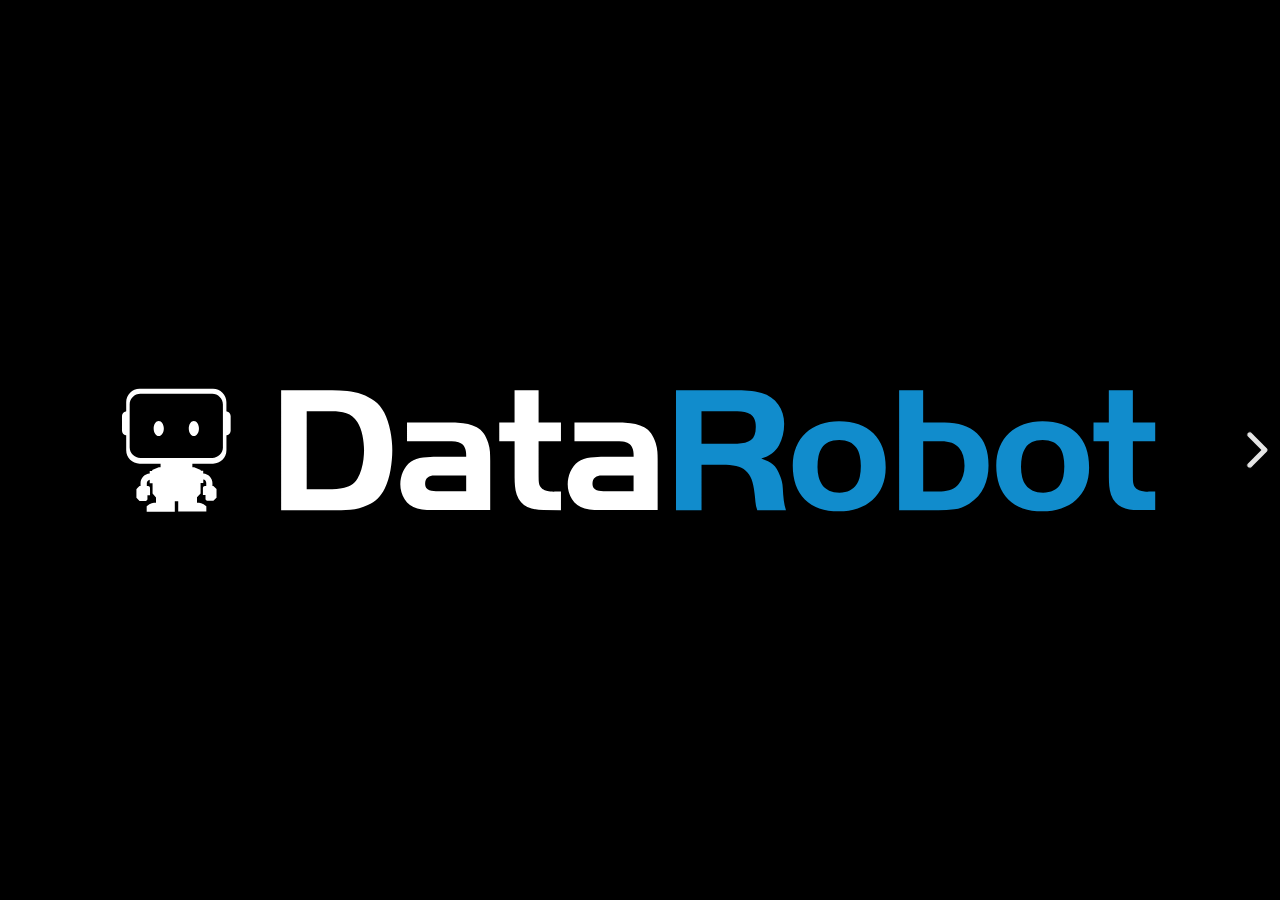
==== slides/index.html @ 7055e53b "added first real slide" ====
<!doctype html>
<html>
  <head>
    <meta charset="utf-8">
    <meta name="viewport" content="width=device-width, initial-scale=1.0, maximum-scale=1.0, user-scalable=no">

    <title>An Introduction to WebAssembly</title>

    <link rel="stylesheet" href="css/reveal.css">
    <link rel="stylesheet" href="css/theme/datarobot.css">

    <!-- Theme used for syntax highlighting of code -->
    <link rel="stylesheet" href="lib/css/zenburn.css">

    <!-- Printing and PDF exports -->
    <script>
      var link = document.createElement( 'link' );
      link.rel = 'stylesheet';
      link.type = 'text/css';
      link.href = window.location.search.match( /print-pdf/gi ) ? 'css/print/pdf.css' : 'css/print/paper.css';
      document.getElementsByTagName( 'head' )[0].appendChild( link );
    </script>
  </head>
  <body>
    <div class="reveal">
      <div class="slides">

        <section data-background="#000">
          <div class="splash-slide">
            <img class="splash" src="images/datarobot-white-logo.svg" />
          </div>
        </section>

        <section data-background="images/adding-machine.jpg">
          <div class="title-slide">
            <h1 style="
              grid-row: 1;
              text-align: right;
              margin-right: 30px;
              text-shadow: white 0px 0px 50px;">What's Old is New</h1>
            <h2 style="
              grid-row: 2 / span 2;
              grid-column: 5 / span 4;
              text-align: right;
              margin-right: 30px;
              color: white;">An Introduction to WebAssembly</h2>
            <img
              class="logo"
              style="
                grid-column: 1 / span 2;
                justify-self: start;"
              src="images/datarobot-white-logo.svg"
            />
          </div>
        </section>

        <section>
          <div class="about-slide">
            <img class="headshot" src="images/headshot.jpg" />
            <article class="about">
              <h1 class="name">Guy Royse</h1>
              <h2 class="title">Developer Evangelist</h2>
              <h3 class="employer">DataRobot</h3>
              <p class="email">guy.royse@datarobot.com</p>
              <p class="twitter">@guyroyse</p>
            </article>
            <img class="logo" src="images/real-robot.png" />
          </div>
        </section>

        <section>
          <div class="picture-slide">
            <h1 class="title">What is WebAssembly?</h1>
            <img class="main-picture" src="images/50-web-50-assembly.png" />
            <img class="logo" src="images/real-robot.png" />
          </div>
        </section>

<!-- below this point are sample slides -->


        <section>
          <div class="text-slide">
            <h1 class="title">Lorem Ipsum Dolor</h1>
            <article class="main-text">
              <p>Lorem ipsum dolor sit amet, consectetur adipiscing elit.
                  Suspendisse vehicula felis et efficitur fringilla.</p>
              <ul>
                <li>Lorem ipsum dolor</li>
                <li>Sit amet</li>
                <li>Consectetur adipiscing elit</li>
              </ul>
            </article>
            <img class="logo" src="images/real-robot.png" />
          </div>
        </section>

        <section>
          <div class="picture-slide">
            <h1 class="title">Lorem Ipsum Dolor</h1>
            <img class="main-picture" src="images/sample-image.jpg" />
            <img class="logo" src="images/real-robot.png" />
          </div>
        </section>

        <section>
          <div class="text-text-slide">
            <h1 class="title">Lorem Ipsum Solor</h1>
            <article class="left-text">
              <p>Lorem ipsum dolor sit amet, consectetur adipiscing elit.
                Suspendisse vehicula felis et efficitur fringilla.</p>
              <ul>
                <li>Lorem ipsum dolor</li>
                <li>Sit amet</li>
                <li>Consectetur adipiscing elit</li>
              </ul>
            </article>
            <article class="right-text">
              <p>Lorem ipsum dolor sit amet, consectetur adipiscing elit.
                  Suspendisse vehicula felis et efficitur fringilla.</p>
              <ul>
                <li>Lorem ipsum dolor</li>
                <li>Sit amet</li>
                <li>Consectetur adipiscing elit</li>
              </ul>
            </article>
            <img class="logo" src="images/real-robot.png" />
          </div>
        </section>

        <section>
          <div class="picture-picture-slide">
            <h1 class="title">Lorem Ipsum Dolor</h1>
            <img class="left-picture" src="images/sample-image.jpg" />
            <img class="right-picture" src="images/headshot.jpg" />
            <img class="logo" src="images/real-robot.png" />
          </div>
        </section>

        <section>
          <div class="picture-text-slide">
            <h1 class="title">Lorem Ipsum Dolor</h1>
            <img class="left-picture" src="images/sample-image.jpg" />
            <article class="right-text">
              <p>Lorem ipsum dolor sit amet, consectetur adipiscing elit.
                Suspendisse vehicula felis et efficitur fringilla.</p>
              <ul>
                <li>Lorem ipsum dolor</li>
                <li>Sit amet</li>
                <li>Consectetur adipiscing elit</li>
              </ul>
              <pre><code data-trim data-noescape>
function foo(y) {
  <mark>let x = 42;</mark>
  return x * y;
}
              </code></pre>
            </article>
            <img class="logo" src="images/real-robot.png" />
          </div>
        </section>

        <section>
          <div class="text-picture-slide">
            <h1 class="title">Lorem Ipsum Dolor</h1>
            <article class="left-text">
              <p>Lorem ipsum dolor sit amet, consectetur adipiscing elit.
                  Suspendisse vehicula felis et efficitur fringilla.</p>
              <ul>
                <li>Lorem ipsum dolor</li>
                <li>Sit amet</li>
                <li>Consectetur adipiscing elit</li>
              </ul>
            </article>
            <img class="right-picture" src="images/sample-image.jpg" />
            <img class="logo" src="images/real-robot.png" />
          </div>
        </section>

      </div>
    </div>

    <script src="lib/js/head.min.js"></script>
    <script src="js/reveal.js"></script>

    <script>
      // More info about config & dependencies:
      // - https://github.com/hakimel/reveal.js#configuration
      // - https://github.com/hakimel/reveal.js#dependencies
      Reveal.initialize({
        center: true,
        width: '100%',
        height: '100%',
        controlsLayout: 'edges',
        dependencies: [
          { src: 'plugin/markdown/marked.js' },
          { src: 'plugin/markdown/markdown.js' },
          { src: 'plugin/notes/notes.js', async: true },
          { src: 'plugin/highlight/highlight.js', async: true, callback: function() { hljs.initHighlightingOnLoad(); } }
        ]
      });
    </script>
  </body>
</html>
---- slides/css/theme/datarobot.css ----
/**
 * DataRobot theme for reveal.js.
 *
 * By Guy Royse, guy.royse@datarobot.com
 */
@import url(../../lib.font/roboto/roboto.css);
section.has-light-background, section.has-light-background h1, section.has-light-background h2, section.has-light-background h3, section.has-light-background h4, section.has-light-background h5, section.has-light-background h6 {
  color: #222; }

/*********************************************
 * GLOBAL STYLES
 *********************************************/
body {
  background: #fff;
  background-color: #fff; }

.reveal {
  font-family: "Roboto", sans-serif;
  font-size: 42px;
  font-weight: normal;
  color: #000; }

::selection {
  color: #fff;
  background: #80ccff;
  text-shadow: none; }

::-moz-selection {
  color: #fff;
  background: #80ccff;
  text-shadow: none; }

.reveal .slides section,
.reveal .slides section > section {
  line-height: 1.3;
  font-weight: inherit; }

/*********************************************
 * HEADERS
 *********************************************/
.reveal h1,
.reveal h2,
.reveal h3,
.reveal h4,
.reveal h5,
.reveal h6 {
  margin: 0 0 20px 0;
  color: #09f;
  font-family: "Roboto", sans-serif;
  font-weight: 600;
  line-height: 1.2;
  letter-spacing: normal;
  text-transform: none;
  text-shadow: none;
  word-wrap: break-word; }

.reveal h1 {
  font-size: 2.5em; }

.reveal h2 {
  font-size: 1.6em; }

.reveal h3 {
  font-size: 1.3em; }

.reveal h4 {
  font-size: 1em; }

.reveal h1 {
  text-shadow: none; }

/*********************************************
 * OTHER
 *********************************************/
.reveal p {
  margin: 20px 0;
  line-height: 1.3; }

/* Ensure certain elements are never larger than the slide itself */
.reveal img,
.reveal video,
.reveal iframe {
  max-width: 95%;
  max-height: 95%; }

.reveal strong,
.reveal b {
  font-weight: bold; }

.reveal em {
  font-style: italic; }

.reveal ol,
.reveal dl,
.reveal ul {
  display: inline-block;
  text-align: left;
  margin: 0 0 0 1em; }

.reveal ol {
  list-style-type: decimal; }

.reveal ul {
  list-style-type: disc; }

.reveal ul ul {
  list-style-type: square; }

.reveal ul ul ul {
  list-style-type: circle; }

.reveal ul ul,
.reveal ul ol,
.reveal ol ol,
.reveal ol ul {
  display: block;
  margin-left: 40px; }

.reveal dt {
  font-weight: bold; }

.reveal dd {
  margin-left: 40px; }

.reveal blockquote {
  display: block;
  position: relative;
  width: 70%;
  margin: 20px auto;
  padding: 5px;
  font-style: italic;
  background: rgba(255, 255, 255, 0.05);
  box-shadow: 0px 0px 2px rgba(0, 0, 0, 0.2); }

.reveal blockquote p:first-child,
.reveal blockquote p:last-child {
  display: inline-block; }

.reveal q {
  font-style: italic; }

.reveal pre {
  display: block;
  position: relative;
  width: 90%;
  margin: 20px auto;
  text-align: left;
  font-size: 0.55em;
  font-family: monospace;
  line-height: 1.2em;
  word-wrap: break-word;
  box-shadow: 0px 0px 6px rgba(0, 0, 0, 0.3); }

.reveal code {
  font-family: monospace;
  text-transform: none; }

.reveal pre code {
  display: block;
  padding: 5px;
  overflow: auto;
  max-height: 400px;
  word-wrap: normal; }

.reveal table {
  margin: auto;
  border-collapse: collapse;
  border-spacing: 0; }

.reveal table th {
  font-weight: bold; }

.reveal table th,
.reveal table td {
  text-align: left;
  padding: 0.2em 0.5em 0.2em 0.5em;
  border-bottom: 1px solid; }

.reveal table th[align="center"],
.reveal table td[align="center"] {
  text-align: center; }

.reveal table th[align="right"],
.reveal table td[align="right"] {
  text-align: right; }

.reveal table tbody tr:last-child th,
.reveal table tbody tr:last-child td {
  border-bottom: none; }

.reveal sup {
  vertical-align: super;
  font-size: smaller; }

.reveal sub {
  vertical-align: sub;
  font-size: smaller; }

.reveal small {
  display: inline-block;
  font-size: 0.6em;
  line-height: 1.2em;
  vertical-align: top; }

.reveal small * {
  vertical-align: top; }

/*********************************************
 * LINKS
 *********************************************/
.reveal a {
  color: #09f;
  text-decoration: none;
  -webkit-transition: color .15s ease;
  -moz-transition: color .15s ease;
  transition: color .15s ease; }

.reveal a:hover {
  color: #4db8ff;
  text-shadow: none;
  border: none; }

.reveal .roll span:after {
  color: #fff;
  background: #006bb3; }

/*********************************************
 * IMAGES
 *********************************************/
.reveal section img {
  margin: 15px 0px;
  background: rgba(255, 255, 255, 0.12);
  border: 4px solid #000;
  box-shadow: 0 0 10px rgba(0, 0, 0, 0.15); }

.reveal section img.plain {
  border: 0;
  box-shadow: none; }

.reveal a img {
  -webkit-transition: all .15s linear;
  -moz-transition: all .15s linear;
  transition: all .15s linear; }

.reveal a:hover img {
  background: rgba(255, 255, 255, 0.2);
  border-color: #09f;
  box-shadow: 0 0 20px rgba(0, 0, 0, 0.55); }

/*********************************************
 * NAVIGATION CONTROLS
 *********************************************/
.reveal .controls {
  color: #09f; }

/*********************************************
 * PROGRESS BAR
 *********************************************/
.reveal .progress {
  background: rgba(0, 0, 0, 0.2);
  color: #09f; }

.reveal .progress span {
  -webkit-transition: width 800ms cubic-bezier(0.26, 0.86, 0.44, 0.985);
  -moz-transition: width 800ms cubic-bezier(0.26, 0.86, 0.44, 0.985);
  transition: width 800ms cubic-bezier(0.26, 0.86, 0.44, 0.985); }

/*********************************************
 * PRINT BACKGROUND
 *********************************************/
@media print {
  .backgrounds {
    background-color: #fff; } }

.reveal h1 {
  color: #000; }

.reveal section img {
  background: rgba(0, 0, 0, 0);
  border-style: none;
  box-shadow: none; }

.reveal section img.with-border {
  background: rgba(0, 0, 0, 0);
  border: 4px solid #000;
  box-shadow: none; }

.reveal ul {
  margin-left: 60px; }

.reveal pre {
  margin: 20px 0;
  width: 100%; }

.reveal pre code {
  padding: 15px; }

.splash-slide {
  display: grid;
  grid-template-columns: repeat(8, 1fr);
  grid-template-rows: repeat(5, 1fr);
  min-height: 90vh;
  max-height: 90vh; }
  .splash-slide .splash {
    grid-column: 1 / span 8;
    grid-row: 1 / span 5;
    place-self: center; }

.about-slide {
  display: grid;
  grid-template-columns: repeat(8, 1fr);
  grid-template-rows: repeat(5, 1fr);
  min-height: 90vh;
  max-height: 90vh; }
  .about-slide .headshot {
    grid-column: 2 / span 2;
    grid-row: 2 / span 3;
    justify-self: center;
    align-self: center;
    border-radius: 50%;
    margin: 0; }
  .about-slide .about {
    grid-column: 4 / span 4;
    grid-row: 2 / span 3;
    justify-self: start;
    align-self: center;
    text-align: left;
    padding: 30px;
    padding-left: 60px;
    margin-left: 60px;
    border-left-style: solid;
    border-left-color: #000;
    border-left-width: 2px; }
    .about-slide .about .name, .about-slide .about .title, .about-slide .about .employer, .about-slide .about .email, .about-slide .about .twitter {
      margin: 0; }
    .about-slide .about .employer {
      margin-bottom: 60px; }
  .about-slide .logo {
    grid-column: 8;
    grid-row: 5;
    align-self: end;
    justify-self: end;
    width: 25%;
    margin: 0; }

.title-slide {
  display: grid;
  grid-template-columns: repeat(8, 1fr);
  grid-template-rows: repeat(5, 1fr);
  min-height: 90vh;
  max-height: 90vh; }
  .title-slide h1 {
    grid-column: 1 / span 8;
    grid-row: 2;
    text-align: left;
    margin-left: 30px; }
  .title-slide h2 {
    grid-column: 1 / span 5;
    grid-row: 3 / span 2;
    text-align: left;
    margin-left: 30px; }
  .title-slide .logo {
    grid-column: 7 / span 2;
    grid-row: 5;
    justify-self: end;
    align-self: end;
    margin: 0; }

.text-slide {
  display: grid;
  grid-template-columns: repeat(8, 1fr);
  grid-template-rows: repeat(5, 1fr);
  min-height: 90vh;
  max-height: 90vh; }
  .text-slide .title {
    grid-column: 1 / span 8; }
  .text-slide .main-text {
    grid-column: 2 / span 6;
    grid-row: 2 / span 3;
    align-self: start;
    justify-self: center;
    text-align: left; }
  .text-slide .logo {
    grid-column: 8;
    grid-row: 5;
    align-self: end;
    justify-self: end;
    width: 25%;
    margin: 0; }

.picture-slide {
  display: grid;
  grid-template-columns: repeat(8, 1fr);
  grid-template-rows: repeat(5, 1fr);
  min-height: 90vh;
  max-height: 90vh; }
  .picture-slide .title {
    grid-column: 1 / span 8; }
  .picture-slide .main-picture {
    grid-column: 2 / span 6;
    grid-row: 2 / span 3;
    align-self: start;
    justify-self: center;
    border: 2px solid #000;
    margin: 0; }
  .picture-slide .logo {
    grid-column: 8;
    grid-row: 5;
    align-self: end;
    justify-self: end;
    width: 25%;
    margin: 0; }

.text-text-slide {
  display: grid;
  grid-template-columns: repeat(8, 1fr);
  grid-template-rows: repeat(5, 1fr);
  min-height: 90vh;
  max-height: 90vh; }
  .text-text-slide .title {
    grid-column: 1 / span 8; }
  .text-text-slide .left-text {
    grid-column: 2 / span 3;
    grid-row: 2 / span 3;
    align-self: start;
    justify-self: center;
    text-align: left;
    margin-right: 20px; }
  .text-text-slide .right-text {
    grid-column: 5 / span 3;
    grid-row: 2 / span 3;
    align-self: start;
    justify-self: center;
    text-align: left;
    margin-left: 20px; }
  .text-text-slide .logo {
    grid-column: 8;
    grid-row: 5;
    align-self: end;
    justify-self: end;
    width: 25%;
    margin: 0; }

.picture-picture-slide {
  display: grid;
  grid-template-columns: repeat(8, 1fr);
  grid-template-rows: repeat(5, 1fr);
  min-height: 90vh;
  max-height: 90vh; }
  .picture-picture-slide .title {
    grid-column: 1 / span 8; }
  .picture-picture-slide .left-picture {
    grid-column: 2 / span 3;
    grid-row: 2 / span 3;
    align-self: start;
    justify-self: start;
    border: 2px solid #000;
    margin: 0;
    margin-right: 20px; }
  .picture-picture-slide .right-picture {
    grid-column: 5 / span 3;
    grid-row: 2 / span 3;
    align-self: start;
    justify-self: end;
    border: 2px solid #000;
    margin: 0;
    margin-left: 20px; }
  .picture-picture-slide .logo {
    grid-column: 8;
    grid-row: 5;
    align-self: end;
    justify-self: end;
    width: 25%;
    margin: 0; }

.picture-text-slide {
  display: grid;
  grid-template-columns: repeat(8, 1fr);
  grid-template-rows: repeat(5, 1fr);
  min-height: 90vh;
  max-height: 90vh; }
  .picture-text-slide .title {
    grid-column: 1 / span 8; }
  .picture-text-slide .left-picture {
    grid-column: 2 / span 3;
    grid-row: 2 / span 3;
    align-self: start;
    justify-self: start;
    border: 2px solid #000;
    margin: 0;
    margin-right: 20px; }
  .picture-text-slide .right-text {
    grid-column: 5 / span 3;
    grid-row: 2 / span 3;
    align-self: start;
    justify-self: center;
    text-align: left;
    margin-left: 20px; }
  .picture-text-slide .logo {
    grid-column: 8;
    grid-row: 5;
    align-self: end;
    justify-self: end;
    width: 25%;
    margin: 0; }

.text-picture-slide {
  display: grid;
  grid-template-columns: repeat(8, 1fr);
  grid-template-rows: repeat(5, 1fr);
  min-height: 90vh;
  max-height: 90vh; }
  .text-picture-slide .title {
    grid-column: 1 / span 8; }
  .text-picture-slide .left-text {
    grid-column: 2 / span 3;
    grid-row: 2 / span 3;
    align-self: start;
    justify-self: center;
    text-align: left;
    margin-right: 20px; }
  .text-picture-slide .right-picture {
    grid-column: 5 / span 3;
    grid-row: 2 / span 3;
    align-self: start;
    justify-self: end;
    border: 2px solid #000;
    margin: 0;
    margin-left: 20px; }
  .text-picture-slide .logo {
    grid-column: 8;
    grid-row: 5;
    align-self: end;
    justify-self: end;
    width: 25%;
    margin: 0; }

.text-with-icon-slide {
  display: grid;
  grid-template-columns: repeat(8, 1fr);
  grid-template-rows: repeat(5, 1fr);
  min-height: 90vh;
  max-height: 90vh; }
  .text-with-icon-slide .title {
    grid-column: 1 / span 8; }
  .text-with-icon-slide .left-picture {
    grid-column: 2 / span 3;
    grid-row: 2 / span 3;
    align-self: start;
    justify-self: start;
    border: 2px solid #000;
    margin: 0;
    margin-right: 20px; }
  .text-with-icon-slide .right-text {
    grid-column: 5 / span 3;
    grid-row: 2 / span 3;
    align-self: start;
    justify-self: center;
    text-align: left;
    margin-left: 20px; }
  .text-with-icon-slide .logo {
    grid-column: 8;
    grid-row: 5;
    align-self: end;
    justify-self: end;
    width: 25%;
    margin: 0; }
---- slides/lib/css/zenburn.css ----
/*

Zenburn style from voldmar.ru (c) Vladimir Epifanov <voldmar@voldmar.ru>
based on dark.css by Ivan Sagalaev

*/

.hljs {
  display: block;
  overflow-x: auto;
  padding: 0.5em;
  background: #3f3f3f;
  color: #dcdcdc;
}

.hljs-keyword,
.hljs-selector-tag,
.hljs-tag {
  color: #e3ceab;
}

.hljs-template-tag {
  color: #dcdcdc;
}

.hljs-number {
  color: #8cd0d3;
}

.hljs-variable,
.hljs-template-variable,
.hljs-attribute {
  color: #efdcbc;
}

.hljs-literal {
  color: #efefaf;
}

.hljs-subst {
  color: #8f8f8f;
}

.hljs-title,
.hljs-name,
.hljs-selector-id,
.hljs-selector-class,
.hljs-section,
.hljs-type {
  color: #efef8f;
}

.hljs-symbol,
.hljs-bullet,
.hljs-link {
  color: #dca3a3;
}

.hljs-deletion,
.hljs-string,
.hljs-built_in,
.hljs-builtin-name {
  color: #cc9393;
}

.hljs-addition,
.hljs-comment,
.hljs-quote,
.hljs-meta {
  color: #7f9f7f;
}


.hljs-emphasis {
  font-style: italic;
}

.hljs-strong {
  font-weight: bold;
}
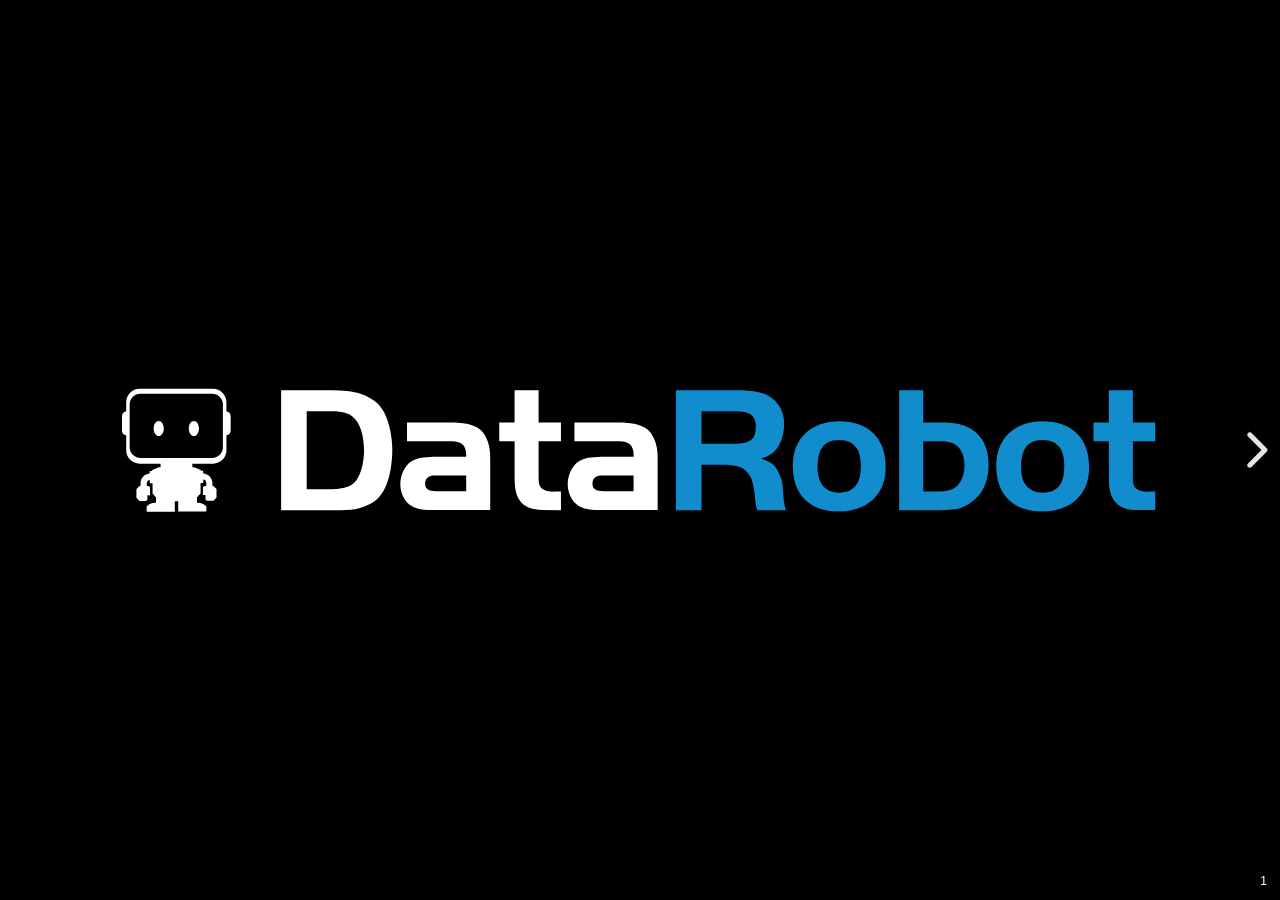
==== commit 2eb652f9: "port 9000. incremental on slides" ====
--- a/slides/index.html
+++ b/slides/index.html
@@ -33,24 +33,17 @@
 
         <section data-background="images/adding-machine.jpg">
           <div class="title-slide">
-            <h1 style="
-              grid-row: 1;
-              text-align: right;
-              margin-right: 30px;
-              text-shadow: white 0px 0px 50px;">What's Old is New</h1>
-            <h2 style="
-              grid-row: 2 / span 2;
-              grid-column: 5 / span 4;
-              text-align: right;
-              margin-right: 30px;
-              color: white;">An Introduction to WebAssembly</h2>
+            <h1 style="grid-row: 1; text-align: right; margin-right: 30px;
+                text-shadow: white 0px 0px 50px;">
+              What's Old is New</h1>
+            <h2 style=" grid-row: 2 / span 2; grid-column: 5 / span 4;
+                text-align: right; margin-right: 30px;
+                color: white;">
+              An Introduction to WebAssembly</h2>
             <img
               class="logo"
-              style="
-                grid-column: 1 / span 2;
-                justify-self: start;"
-              src="images/datarobot-white-logo.svg"
-            />
+              style="grid-column: 1 / span 2; justify-self: start;"
+              src="images/datarobot-white-logo.svg" />
           </div>
         </section>
 
@@ -76,8 +69,208 @@
           </div>
         </section>
 
+        <section data-background="#09f">
+          <div class="splash-slide">
+            <h1 class="splash" style="color: white">The Web</h1>
+          </div>
+        </section>
+
+        <section>
+          <div class="text-slide">
+            <h1 class="title">JavaScript in the Browser</h1>
+            <article class="main-text" style="align-self: center;">
+              <p>
+                <span class="green box" style="width: 250px; height: 250px;">Download</span>
+                <span style="font-size: 60px;">→</span>
+                <span class="blue box" style="width: 250px; height: 250px;">Parse</span>
+                <span style="font-size: 60px;">→</span>
+                <span class="purple box" style="width: 250px; height: 250px;">Execute</span>
+              </p>
+            </article>
+            <img class="logo" src="images/real-robot.png" />
+          </div>
+        </section>
+
+        <section data-background="images/rubber-ducks.jpg">
+          <div class="splash-slide">
+            <h1 class="splash">So Many Choices</h1>
+          </div>
+        </section>
+
+        <section data-background="images/pile-of-tools.jpg">
+          <div class="text-slide" style="background-color: rgba(0, 0, 0, 0.6); padding-top: 20px; margin: auto 150px;">
+            <h1 class="title" style="color: white;">A Simple JavaScript Environment</h1>
+            <article class="main-text" style="color: white;">
+              <p>It's easy! Just use these simple tools.</p>
+              <ul>
+                <li>npm or yarn</li>
+                <li>Bower</li>
+                <li>Webpack</li>
+                <li>Babel</li>
+                <li>Grunt or Gulp</li>
+                <li>live-server</li>
+                <li>React and Redux</li>
+                <li>Mocha, Chai, and Sinon</li>
+              </ul>
+            </article>
+          </div>
+        </section>
+
+        <section data-background="#09f">
+          <div class="splash-slide">
+            <h1 class="splash" style="color: white">The Assembly</h1>
+          </div>
+        </section>
+
+        <section>
+          <div class="picture-text-slide">
+            <h1 class="title">Machine Code</h1>
+            <img class="left-picture"
+                 style="border-style: none; grid-row: 2; grid-column: 2; justify-self: right"
+                 src="images/sample-icon.svg" />
+            <article class="right-text" style="grid-column: 3 / span 5; justify-self: stretch;">
+              <pre style="margin-top: 0px;"><code data-trim data-noescape>
+                0200  A0 00
+                0202  A2 00
+                0204  8A
+                0205  85 C4
+                0207  20 22 F0
+                020A  C8
+                020B  70 05
+                020D  4C 07 02
+                0210  B8
+                0211  E8
+                0212  4C 04 02
+              </code></pre>
+            </article>
+            <img class="logo" src="images/real-robot.png" />
+          </div>
+        </section>
+
+        <section>
+          <div class="text-slide">
+            <h1 class="title">Assembly Code</h1>
+            <pre style="grid-column: 2 / span 2; grid-row: 2 / span 3; align-self: center; justify-self: stretch; margin-top: 0px;"><code data-trim data-noescape>
+                      LDY #$00
+                      LDX #$00
+              LOOP2   TXA
+                      STA $00C4
+              LOOP1   JSR SCAN
+                      INY
+                      BVS RESET
+                      JMP LOOP1
+              RESET   CLV
+                      INX
+                      JMP LOOP2
+            </code></pre>
+            <div style="grid-column: 4 / span 2; grid-row: 2 / span 3; align-self: center; font-size: 120px;">→</div>
+            <pre style="grid-column: 6 / span 2; grid-row: 2 / span 3; align-self: center; justify-self: stretch; margin-top: 0px;"><code data-trim data-noescape>
+              0200  A0 00
+              0202  A2 00
+              0204  8A
+              0205  85 C4
+              0207  20 22 F0
+              020A  C8
+              020B  70 05
+              020D  4C 07 02
+              0210  B8
+              0211  E8
+              0212  4C 04 02
+            </code></pre>
+            <img class="logo" src="images/real-robot.png" />
+          </div>
+        </section>
+
+        <section>
+          <div class="text-slide">
+            <h1 class="title">Compiled Code</h1>
+            <pre style="grid-column: 2 / span 3; grid-row: 2 / span 3; align-self: center; justify-self: stretch; margin-top: 0px;"><code data-trim data-noescape>
+              for (int x = 0; x < 12; x++) {
+                for (int y = 0; y < 12; y++) {
+                  scan(x, y);
+                }
+              }
+            </code></pre>
+            <div style="grid-column: 5; grid-row: 2 / span 3; align-self: center; font-size: 120px;">→</div>
+            <pre style="grid-column: 6 / span 2; grid-row: 2 / span 3; align-self: center; justify-self: stretch; margin-top: 0px;"><code data-trim data-noescape>
+              0200  A0 00
+              0202  A2 00
+              0204  8A
+              0205  85 C4
+              0207  20 22 F0
+              020A  C8
+              020B  70 05
+              020D  4C 07 02
+              0210  B8
+              0211  E8
+              0212  4C 04 02
+            </code></pre>
+            <img class="logo" src="images/real-robot.png" />
+          </div>
+        </section>
+
+        <section>
+          <div class="text-slide">
+            <h1 class="title">Virtual Machines</h1>
+            <span style="grid-row: 2; grid-column: 3; width: 100%; height: 100%;" class="green box-small">Source</span>
+            <span style="grid-row: 2; grid-column: 5; width: 100%; height: 100%;" class="green box-small">Virtual Machine</span>
+            <span style="grid-row: 3; grid-column: 3; font-size: 60px;">↓</span>
+            <span style="grid-row: 3; grid-column: 5; font-size: 60px;">↓</span>
+            <span style="grid-row: 4; grid-column: 3; width: 100%; height: 100%;" class="green box-small">Byte Code</span>
+            <span style="grid-row: 4; grid-column: 4; font-size: 60px;">→</span>
+            <span style="grid-row: 4; grid-column: 5; width: 100%; height: 100%;" class="green box-small">Execute</span>
+            <span style="grid-row: 4; grid-column: 6; font-size: 60px;">→</span>
+            <img class="left-picture"
+                 style="border-style: none; grid-row: 4; grid-column: 7; justify-self: start; align-self: center;"
+                 src="images/sample-icon.svg" />
+            <img class="logo" src="images/real-robot.png" />
+          </div>
+        </section>
+
+        <section data-background="images/peanut-butter-cups.jpg">
+          <div class="splash-slide">
+            <h1 class="splash" style="text-shadow: 0px 0px 100px white, 0px 0px 50px white, 0px 0px 25px white;">Web + Assembly = WebAssembly</h1>
+          </div>
+        </section>
+
+        <section>
+          <div class="text-slide">
+            <h1 class="title">Concepts</h1>
+            <article class="main-text">
+              <ul>
+                <li>bunch of exported functions</li>
+                <li>also does imports for callbacks</li>
+                <li>only handles numbers (i32, i64, f32, f64)</li>
+                <li>has features for shared memory as well for more complex types</li>
+              </ul>
+            </article>
+          </div>
+        </section>
+
+        <section>
+          <div class="splash-slide">
+            <h1 class="splash">Demo</h1>
+          </div>
+        </section>
+
+        <section>
+          <div class="text-slide">
+            <h1 class="title">Resources</h1>
+            <article class="main-text">
+              <ul>
+                <li>https://github.com/webassembly/wabt</li>
+                <li>VSCode Plugin</li>
+                <li>Rust</li>
+                <li>MDN Articles</li>
+                <li>WebAssembly website (command reference)</li>
+                <li>Other Languages</li>
+                <li>Emscripten</li>
+              </ul>
+            </article>
+          </div>
+        </section>
+
 <!-- below this point are sample slides -->
-
 
         <section>
           <div class="text-slide">
@@ -192,6 +385,7 @@
         width: '100%',
         height: '100%',
         controlsLayout: 'edges',
+        slideNumber: true,
         dependencies: [
           { src: 'plugin/markdown/marked.js' },
           { src: 'plugin/markdown/markdown.js' },
--- a/slides/css/theme/datarobot.css
+++ b/slides/css/theme/datarobot.css
@@ -295,6 +295,36 @@
 .reveal pre code {
   padding: 15px; }
 
+.reveal span.blue {
+  background-color: #7FCCFF; }
+
+.reveal span.green {
+  background-color: #C9E58B; }
+
+.reveal span.purple {
+  background-color: #BA95CF; }
+
+.reveal span.pink {
+  background-color: #FF969D; }
+
+.reveal span.yellow {
+  background-color: #FFDF7F; }
+
+.reveal span.box {
+  font-family: Arial;
+  font-weight: bold;
+  display: inline-flex;
+  align-items: center;
+  justify-content: center; }
+
+.reveal span.box-small {
+  font-family: Arial;
+  font-weight: bold;
+  font-size: 24px;
+  display: inline-flex;
+  align-items: center;
+  justify-content: center; }
+
 .splash-slide {
   display: grid;
   grid-template-columns: repeat(8, 1fr);
@@ -374,6 +404,8 @@
   max-height: 90vh; }
   .text-slide .title {
     grid-column: 1 / span 8; }
+  .text-slide h1 {
+    font-size: 60px; }
   .text-slide .main-text {
     grid-column: 2 / span 6;
     grid-row: 2 / span 3;
@@ -396,6 +428,8 @@
   max-height: 90vh; }
   .picture-slide .title {
     grid-column: 1 / span 8; }
+  .picture-slide h1 {
+    font-size: 60px; }
   .picture-slide .main-picture {
     grid-column: 2 / span 6;
     grid-row: 2 / span 3;
@@ -419,6 +453,8 @@
   max-height: 90vh; }
   .text-text-slide .title {
     grid-column: 1 / span 8; }
+  .text-text-slide h1 {
+    font-size: 60px; }
   .text-text-slide .left-text {
     grid-column: 2 / span 3;
     grid-row: 2 / span 3;
@@ -449,6 +485,8 @@
   max-height: 90vh; }
   .picture-picture-slide .title {
     grid-column: 1 / span 8; }
+  .picture-picture-slide h1 {
+    font-size: 60px; }
   .picture-picture-slide .left-picture {
     grid-column: 2 / span 3;
     grid-row: 2 / span 3;
@@ -481,6 +519,8 @@
   max-height: 90vh; }
   .picture-text-slide .title {
     grid-column: 1 / span 8; }
+  .picture-text-slide h1 {
+    font-size: 60px; }
   .picture-text-slide .left-picture {
     grid-column: 2 / span 3;
     grid-row: 2 / span 3;
@@ -512,6 +552,8 @@
   max-height: 90vh; }
   .text-picture-slide .title {
     grid-column: 1 / span 8; }
+  .text-picture-slide h1 {
+    font-size: 60px; }
   .text-picture-slide .left-text {
     grid-column: 2 / span 3;
     grid-row: 2 / span 3;
@@ -534,34 +576,3 @@
     justify-self: end;
     width: 25%;
     margin: 0; }
-
-.text-with-icon-slide {
-  display: grid;
-  grid-template-columns: repeat(8, 1fr);
-  grid-template-rows: repeat(5, 1fr);
-  min-height: 90vh;
-  max-height: 90vh; }
-  .text-with-icon-slide .title {
-    grid-column: 1 / span 8; }
-  .text-with-icon-slide .left-picture {
-    grid-column: 2 / span 3;
-    grid-row: 2 / span 3;
-    align-self: start;
-    justify-self: start;
-    border: 2px solid #000;
-    margin: 0;
-    margin-right: 20px; }
-  .text-with-icon-slide .right-text {
-    grid-column: 5 / span 3;
-    grid-row: 2 / span 3;
-    align-self: start;
-    justify-self: center;
-    text-align: left;
-    margin-left: 20px; }
-  .text-with-icon-slide .logo {
-    grid-column: 8;
-    grid-row: 5;
-    align-self: end;
-    justify-self: end;
-    width: 25%;
-    margin: 0; }
